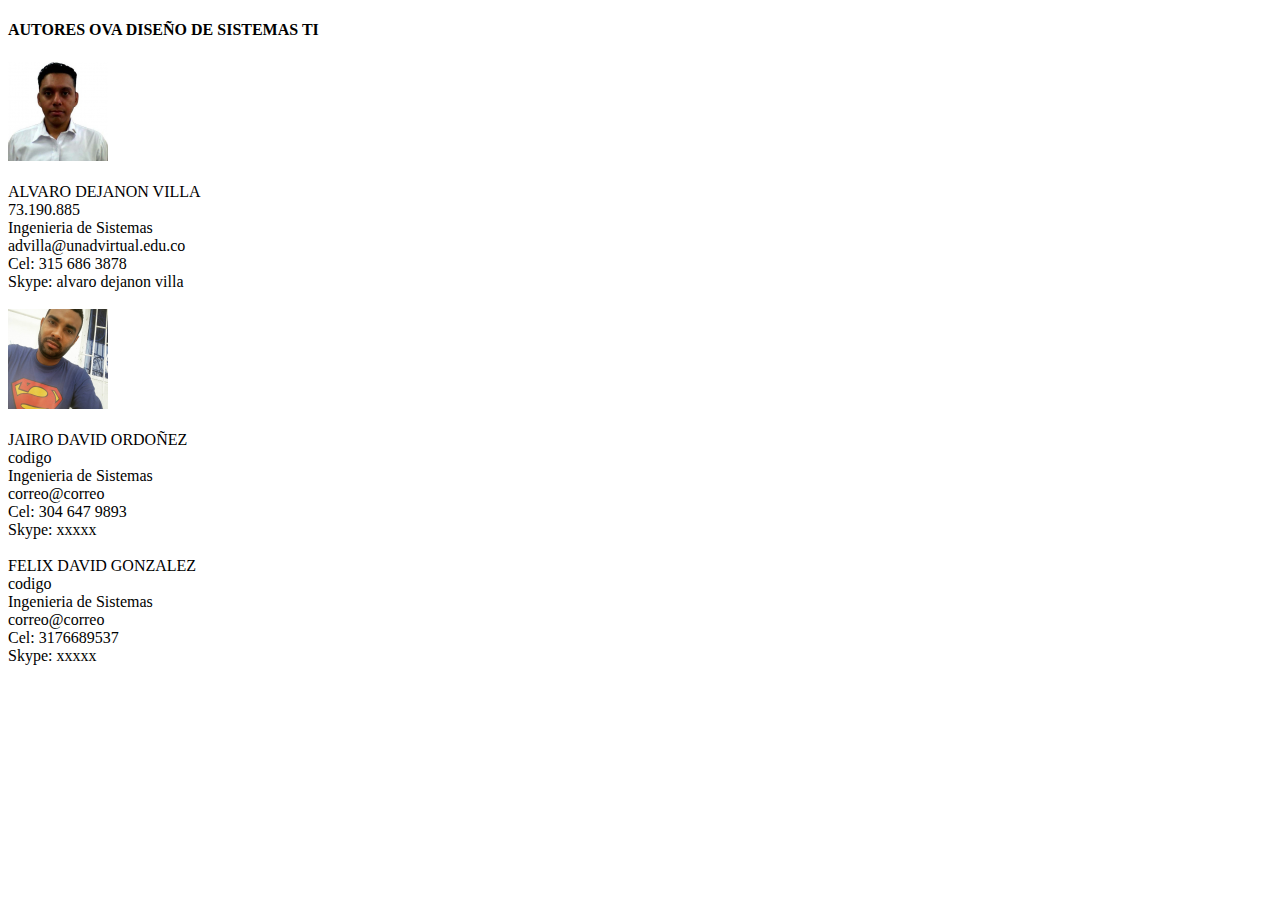
==== autores.html @ c951e663 "Version 6" ====
<!DOCTYPE html>
<html>
<head>
	<meta charset="utf-8"/>
	<title>Diseño de Sistemas TI</title>
	<link rel="stylesheet" href="css/style1.css">
</head>
<body>
	<h4>AUTORES OVA DISEÑO DE SISTEMAS TI</h4>
	<p>
	<img src="img/alvaro.png" alt="Diseno"><br><br>
	ALVARO DEJANON VILLA<br>
	73.190.885<br>
	Ingenieria de Sistemas<br>
	advilla@unadvirtual.edu.co<br>
	Cel: 315 686 3878<br>
	Skype: alvaro dejanon villa<br><br>

	<img src="img/jairo.png" alt="Diseno"><br><br>
	JAIRO DAVID ORDOÑEZ<br>
	codigo<br>
	Ingenieria de Sistemas<br>
	correo@correo<br>
	Cel: 304 647 9893<br>
	Skype: xxxxx<br><br>

	FELIX DAVID GONZALEZ<br>
	codigo<br>
	Ingenieria de Sistemas<br>
	correo@correo<br>
	Cel: 3176689537<br>
	Skype: xxxxx<br><br>
	</p>
</body>
</html>
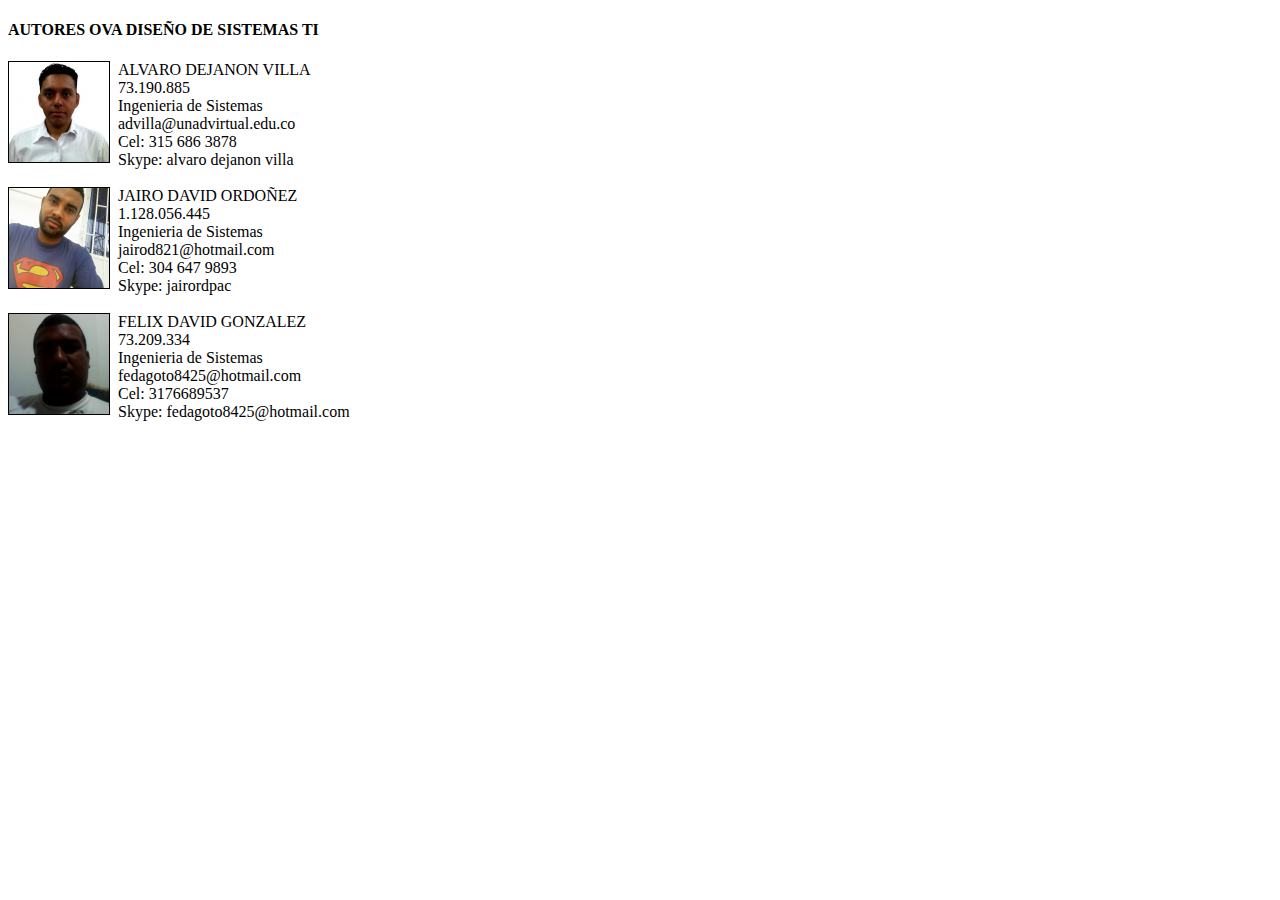
==== commit 887d3d7c: "Add files via upload" ====
--- a/autores.html
+++ b/autores.html
@@ -2,34 +2,35 @@
 <html>
 <head>
 	<meta charset="utf-8"/>
-	<title>Diseño de Sistemas TI</title>
+	<title>Autores</title>
 	<link rel="stylesheet" href="css/style1.css">
 </head>
 <body>
 	<h4>AUTORES OVA DISEÑO DE SISTEMAS TI</h4>
 	<p>
-	<img src="img/alvaro.png" alt="Diseno"><br><br>
-	ALVARO DEJANON VILLA<br>
-	73.190.885<br>
-	Ingenieria de Sistemas<br>
-	advilla@unadvirtual.edu.co<br>
-	Cel: 315 686 3878<br>
-	Skype: alvaro dejanon villa<br><br>
+	<img src="img/alvaro.png" align="left" border="1">
+	&nbsp;&nbsp;ALVARO DEJANON VILLA<br>
+	&nbsp;&nbsp;73.190.885<br>
+	&nbsp;&nbsp;Ingenieria de Sistemas<br>
+	&nbsp;&nbsp;advilla@unadvirtual.edu.co<br>
+	&nbsp;&nbsp;Cel: 315 686 3878<br>
+	&nbsp;&nbsp;Skype: alvaro dejanon villa<br><br>
 
-	<img src="img/jairo.png" alt="Diseno"><br><br>
-	JAIRO DAVID ORDOÑEZ<br>
-	codigo<br>
-	Ingenieria de Sistemas<br>
-	correo@correo<br>
-	Cel: 304 647 9893<br>
-	Skype: xxxxx<br><br>
-
-	FELIX DAVID GONZALEZ<br>
-	codigo<br>
-	Ingenieria de Sistemas<br>
-	correo@correo<br>
-	Cel: 3176689537<br>
-	Skype: xxxxx<br><br>
+	<img src="img/jairo.png" align="left" border="1">
+	&nbsp;&nbsp;JAIRO DAVID ORDOÑEZ<br>
+	&nbsp;&nbsp;1.128.056.445<br>
+	&nbsp;&nbsp;Ingenieria de Sistemas<br>
+	&nbsp;&nbsp;jairod821@hotmail.com<br>
+	&nbsp;&nbsp;Cel: 304 647 9893<br>
+	&nbsp;&nbsp;Skype: jairordpac<br><br>
+	
+	<img src="img/felix.png" align="left" border="1">
+	&nbsp;&nbsp;FELIX DAVID GONZALEZ<br>
+	&nbsp;&nbsp;73.209.334<br>
+	&nbsp;&nbsp;Ingenieria de Sistemas<br>
+	&nbsp;&nbsp;fedagoto8425@hotmail.com<br>
+	&nbsp;&nbsp;Cel: 3176689537<br>
+	&nbsp;&nbsp;Skype: fedagoto8425@hotmail.com<br><br>
 	</p>
 </body>
 </html>
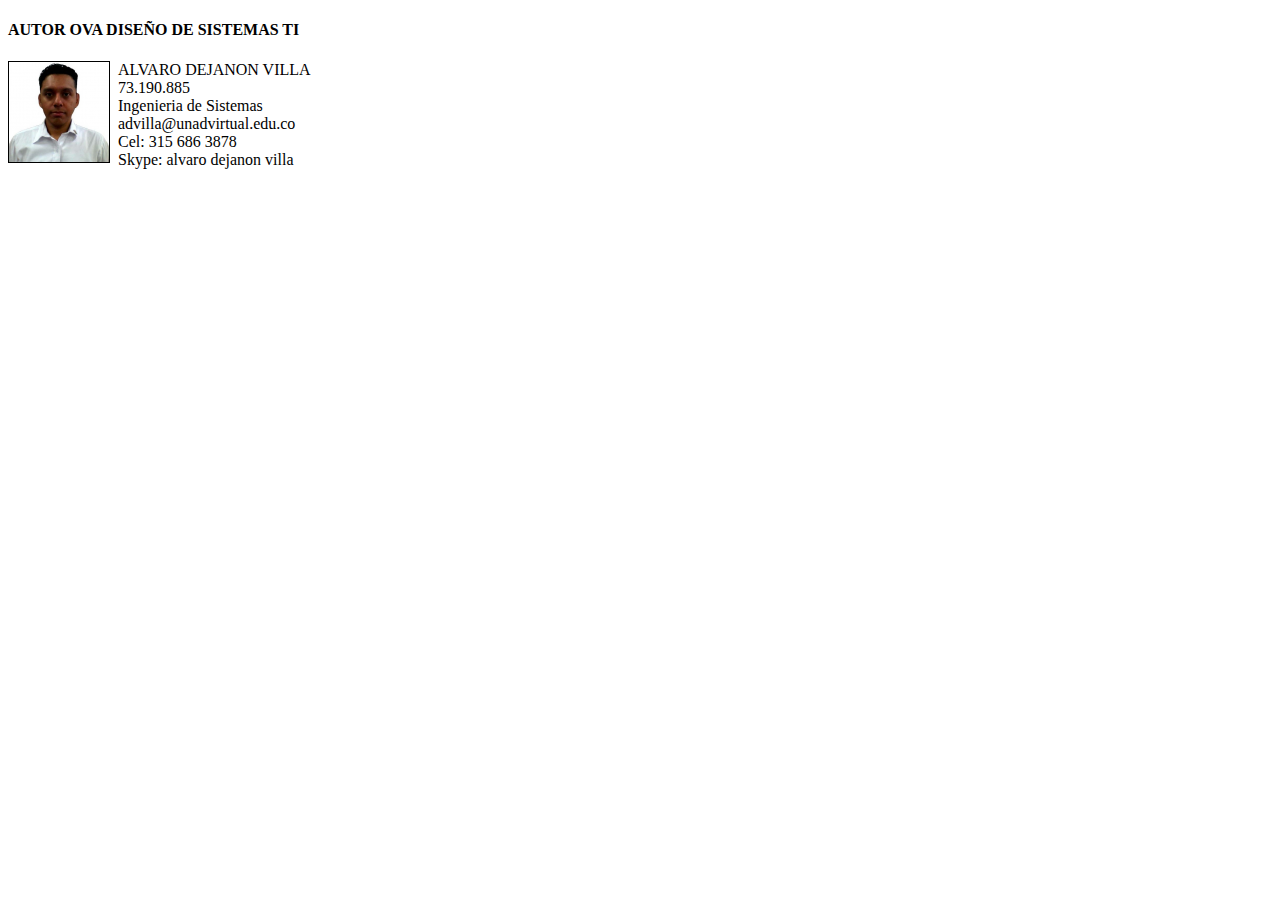
==== commit e535c4cd: "Add files via upload" ====
--- a/autores.html
+++ b/autores.html
@@ -2,11 +2,10 @@
 <html>
 <head>
 	<meta charset="utf-8"/>
-	<title>Autores</title>
-	<link rel="stylesheet" href="css/style1.css">
+	<title>Autor</title>
 </head>
 <body>
-	<h4>AUTORES OVA DISEÑO DE SISTEMAS TI</h4>
+	<h4>AUTOR OVA DISEÑO DE SISTEMAS TI</h4>
 	<p>
 	<img src="img/alvaro.png" align="left" border="1">
 	&nbsp;&nbsp;ALVARO DEJANON VILLA<br>
@@ -15,22 +14,6 @@
 	&nbsp;&nbsp;advilla@unadvirtual.edu.co<br>
 	&nbsp;&nbsp;Cel: 315 686 3878<br>
 	&nbsp;&nbsp;Skype: alvaro dejanon villa<br><br>
-
-	<img src="img/jairo.png" align="left" border="1">
-	&nbsp;&nbsp;JAIRO DAVID ORDOÑEZ<br>
-	&nbsp;&nbsp;1.128.056.445<br>
-	&nbsp;&nbsp;Ingenieria de Sistemas<br>
-	&nbsp;&nbsp;jairod821@hotmail.com<br>
-	&nbsp;&nbsp;Cel: 304 647 9893<br>
-	&nbsp;&nbsp;Skype: jairordpac<br><br>
-	
-	<img src="img/felix.png" align="left" border="1">
-	&nbsp;&nbsp;FELIX DAVID GONZALEZ<br>
-	&nbsp;&nbsp;73.209.334<br>
-	&nbsp;&nbsp;Ingenieria de Sistemas<br>
-	&nbsp;&nbsp;fedagoto8425@hotmail.com<br>
-	&nbsp;&nbsp;Cel: 3176689537<br>
-	&nbsp;&nbsp;Skype: fedagoto8425@hotmail.com<br><br>
 	</p>
 </body>
 </html>
